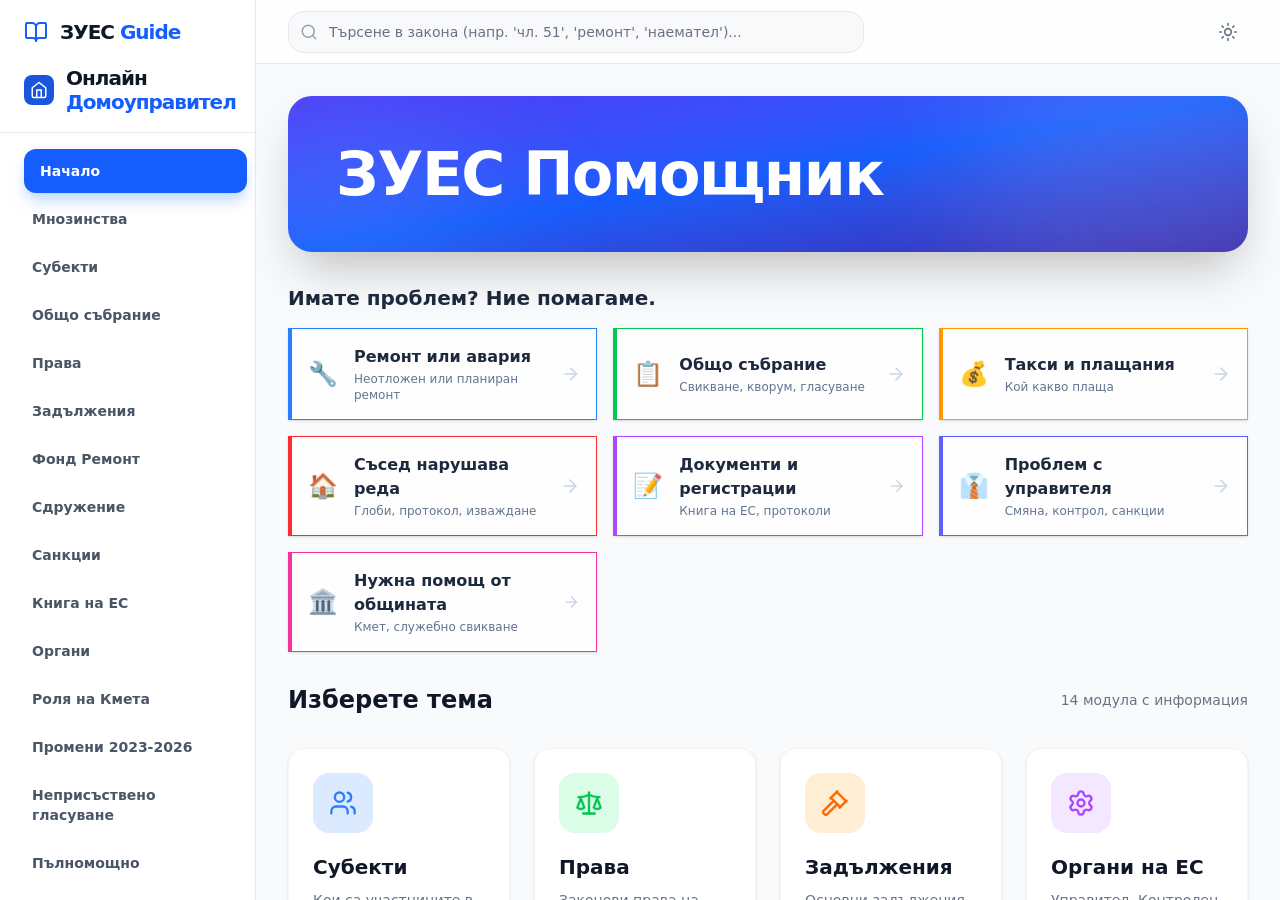
==== guide/index.html @ 45837121 "Publish isolated TEST-ENV-04B frontend" ====
<!doctype html>
<html lang="en">
  <head>
    <meta charset="UTF-8" />
    <link rel="icon" type="image/svg+xml" href="./favicon.svg" />
    <meta name="viewport" content="width=device-width, initial-scale=1.0" />
    <title>guide</title>
    <script type="module" crossorigin src="./assets/index-CqRDeLQ3.js"></script>
    <link rel="stylesheet" crossorigin href="./assets/index-DOmlEOoE.css">
  </head>
  <body>
    <div id="root"></div>
  </body>
</html>
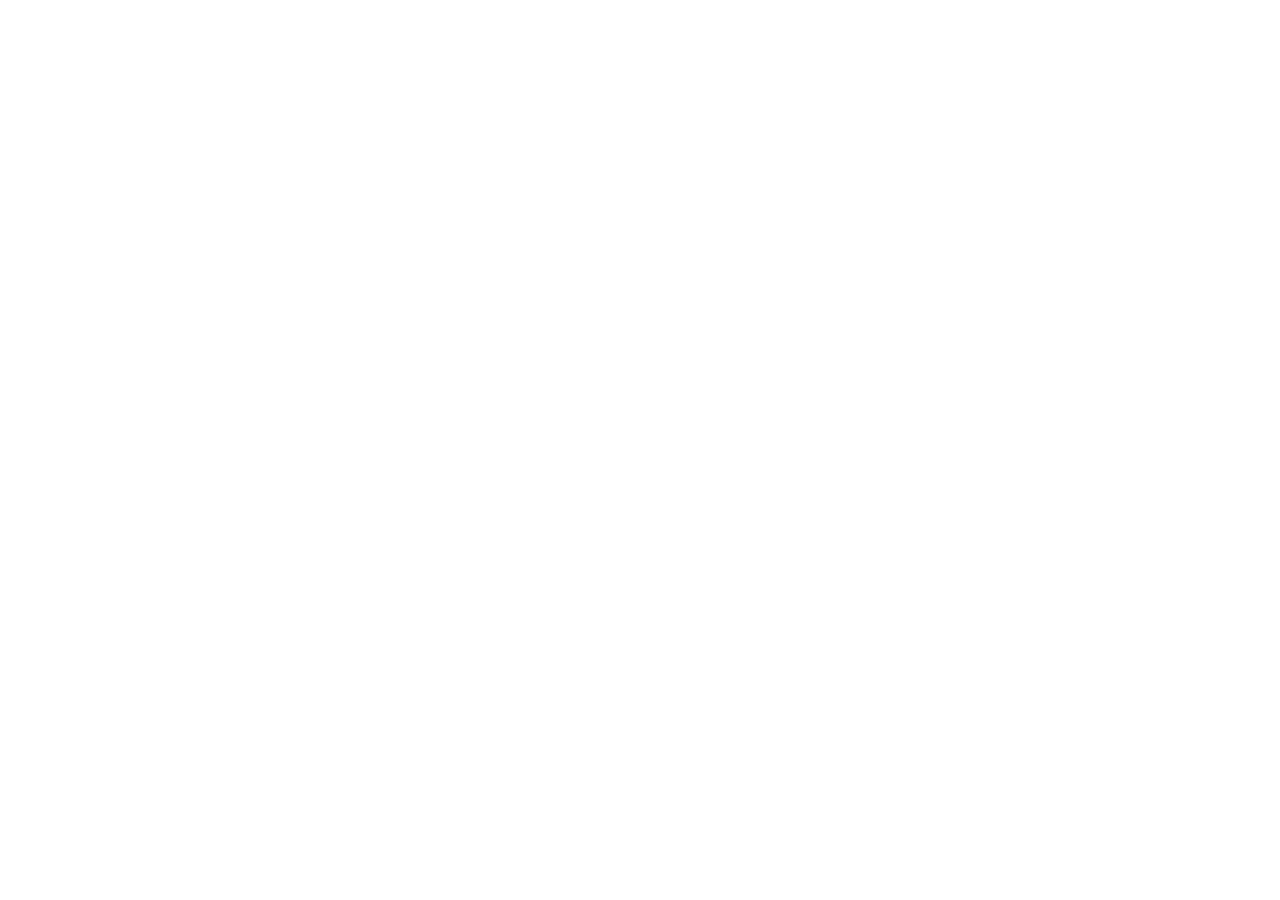
==== commit 5c0b0e42: "Final Test Release: update frontend (v15 backend, 9 expense categories, recurring UI, Art 51, mainte" ====
--- a/guide/index.html
+++ b/guide/index.html
@@ -5,8 +5,8 @@
     <link rel="icon" type="image/svg+xml" href="./favicon.svg" />
     <meta name="viewport" content="width=device-width, initial-scale=1.0" />
     <title>guide</title>
-    <script type="module" crossorigin src="./assets/index-CqRDeLQ3.js"></script>
-    <link rel="stylesheet" crossorigin href="./assets/index-DOmlEOoE.css">
+    <script type="module" crossorigin src="./assets/index-BDkBcol9.js"></script>
+    <link rel="stylesheet" crossorigin href="./assets/index-DOnbQVn1.css">
   </head>
   <body>
     <div id="root"></div>
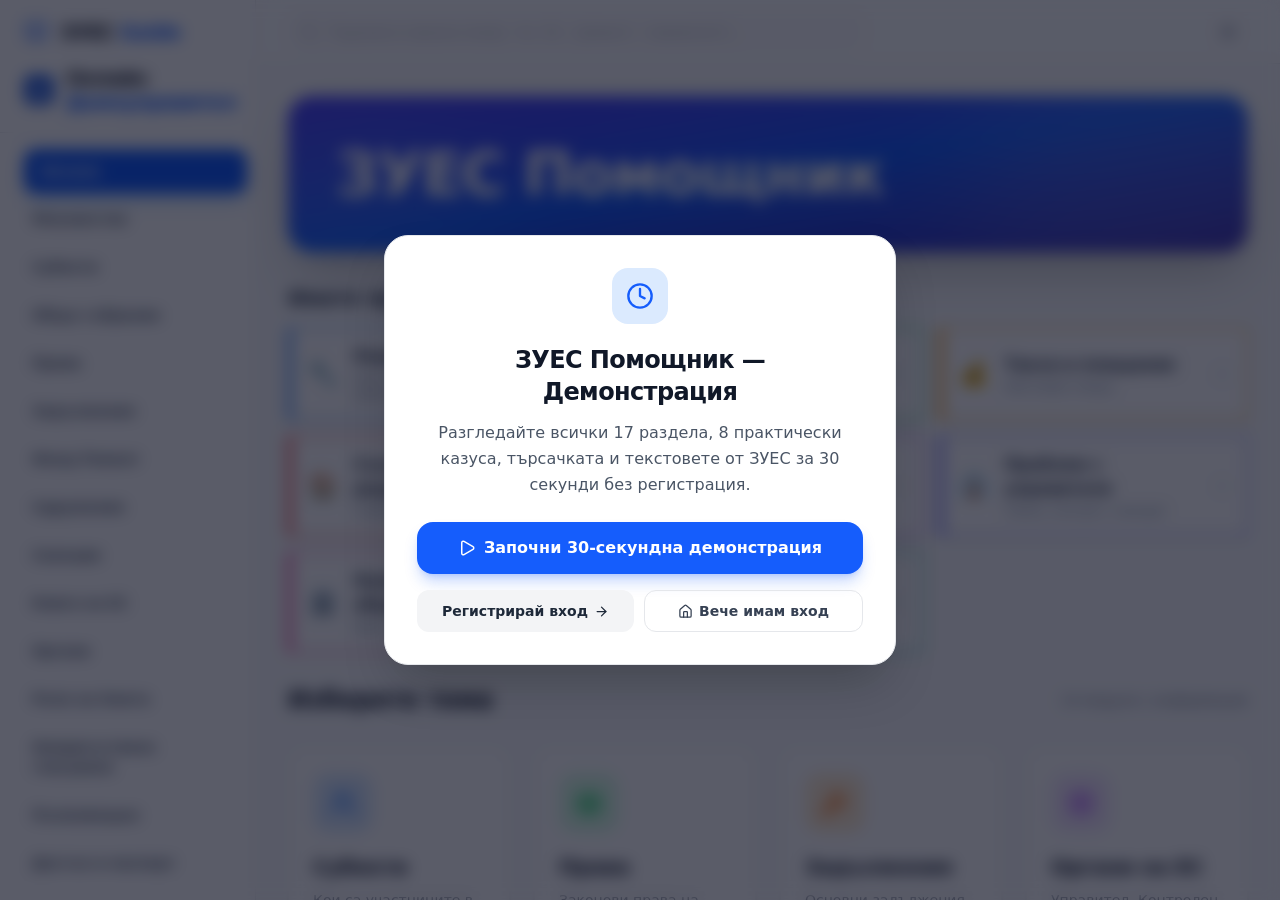
==== commit e134f1b7: "ZUES Guide 30-second public demo + clean ID-test guide build (app.js?v=1795026000025)" ====
--- a/guide/index.html
+++ b/guide/index.html
@@ -1,12 +1,12 @@
 <!doctype html>
-<html lang="en">
+<html lang="bg">
   <head>
     <meta charset="UTF-8" />
     <link rel="icon" type="image/svg+xml" href="./favicon.svg" />
     <meta name="viewport" content="width=device-width, initial-scale=1.0" />
-    <title>guide</title>
-    <script type="module" crossorigin src="./assets/index-BDkBcol9.js"></script>
-    <link rel="stylesheet" crossorigin href="./assets/index-DOnbQVn1.css">
+    <title>ЗУЕС Помощник | Онлайн Домоуправител</title>
+    <script type="module" crossorigin src="./assets/index-Dbg7Jo6R.js"></script>
+    <link rel="stylesheet" crossorigin href="./assets/index-CkidECxg.css">
   </head>
   <body>
     <div id="root"></div>
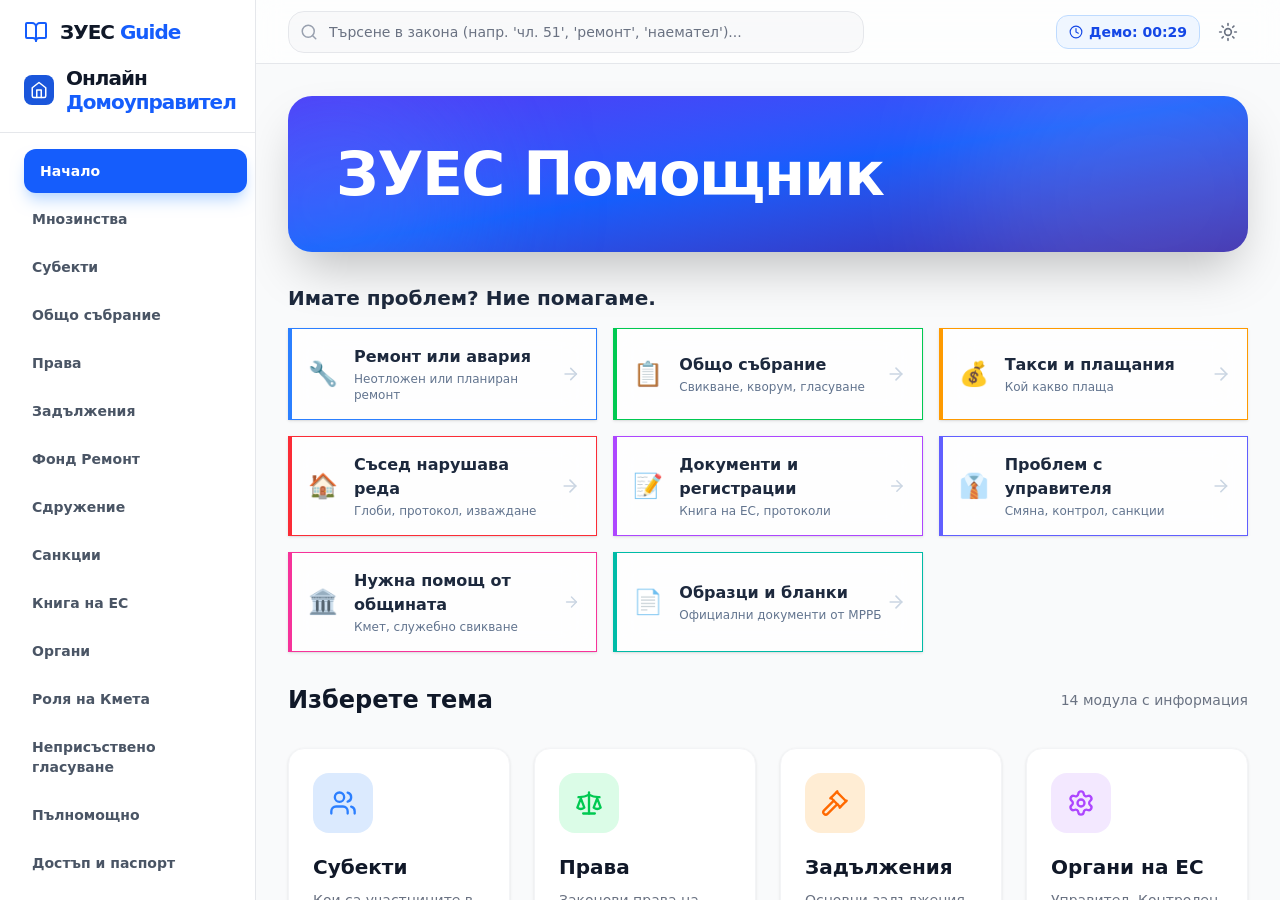
==== commit d62ae8f1: "ZUES Guide: remove pre-start demo dialog; open directly into guide and lock after 30s" ====
--- a/guide/index.html
+++ b/guide/index.html
@@ -5,8 +5,8 @@
     <link rel="icon" type="image/svg+xml" href="./favicon.svg" />
     <meta name="viewport" content="width=device-width, initial-scale=1.0" />
     <title>ЗУЕС Помощник | Онлайн Домоуправител</title>
-    <script type="module" crossorigin src="./assets/index-Dbg7Jo6R.js"></script>
-    <link rel="stylesheet" crossorigin href="./assets/index-CkidECxg.css">
+    <script type="module" crossorigin src="./assets/index-BAb-5gSt.js"></script>
+    <link rel="stylesheet" crossorigin href="./assets/index-BGCwRbXY.css">
   </head>
   <body>
     <div id="root"></div>
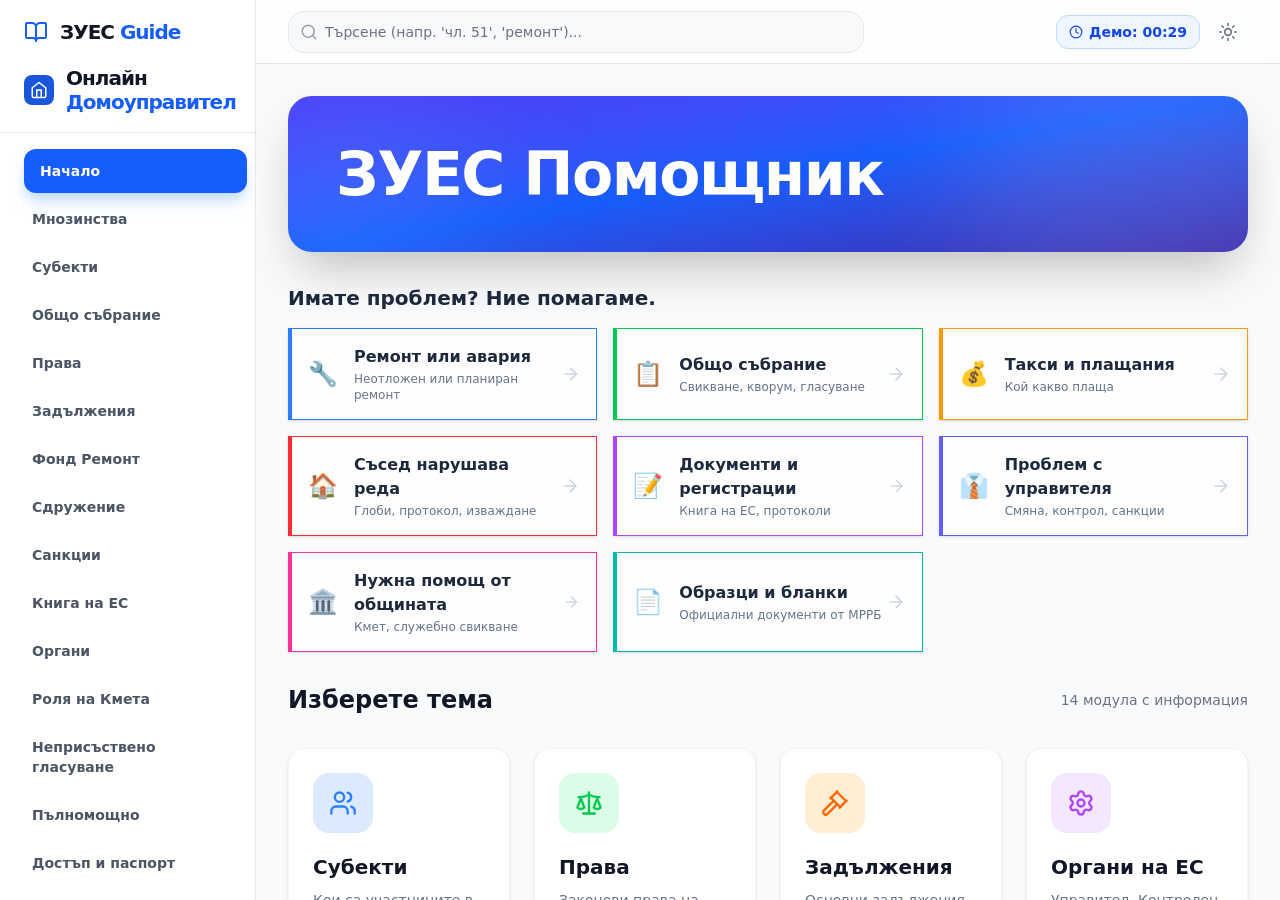
==== commit 6d81d549: "Fix ID-test header logo path (logo.png) and mobile full-width search dropdown + demo bar in ZUES Gui" ====
--- a/guide/index.html
+++ b/guide/index.html
@@ -5,8 +5,8 @@
     <link rel="icon" type="image/svg+xml" href="./favicon.svg" />
     <meta name="viewport" content="width=device-width, initial-scale=1.0" />
     <title>ЗУЕС Помощник | Онлайн Домоуправител</title>
-    <script type="module" crossorigin src="./assets/index-BAb-5gSt.js"></script>
-    <link rel="stylesheet" crossorigin href="./assets/index-BGCwRbXY.css">
+    <script type="module" crossorigin src="./assets/index-D4cDotkx.js"></script>
+    <link rel="stylesheet" crossorigin href="./assets/index-T0W-BowU.css">
   </head>
   <body>
     <div id="root"></div>
